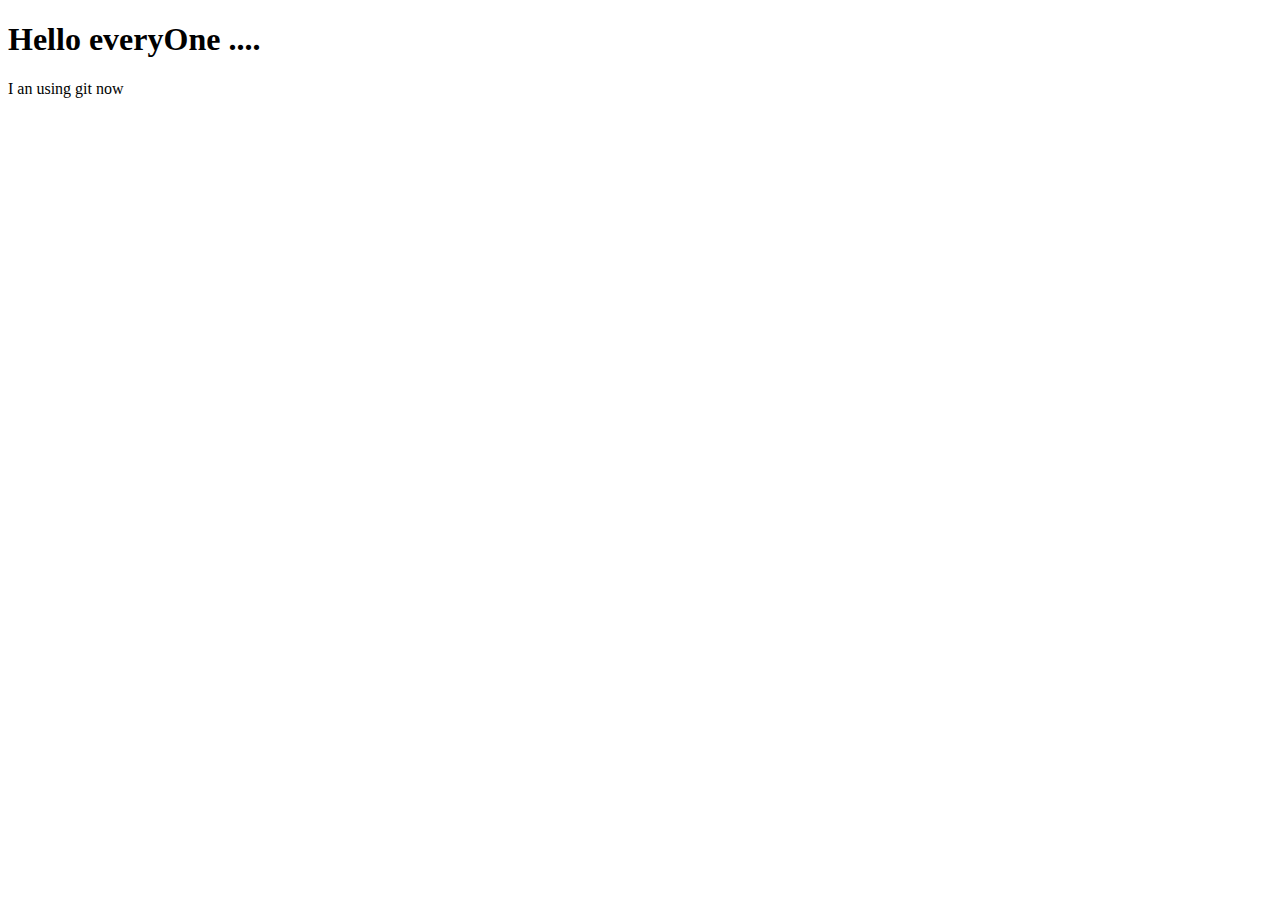
==== index.html @ 31f8b7e4 "index and css file added" ====
<!DOCTYPE html>
<html lang="en">
<head>
    <meta charset="UTF-8">
    <meta name="viewport" content="width=device-width, initial-scale=1.0">
    <meta http-equiv="X-UA-Compatible" content="ie=edge">
    <title>Home-Page</title>
</head>
<body>
    <h1>Hello everyOne ....</h1>
    <p class="font">I an using git now</p>
    
</body>
</html>
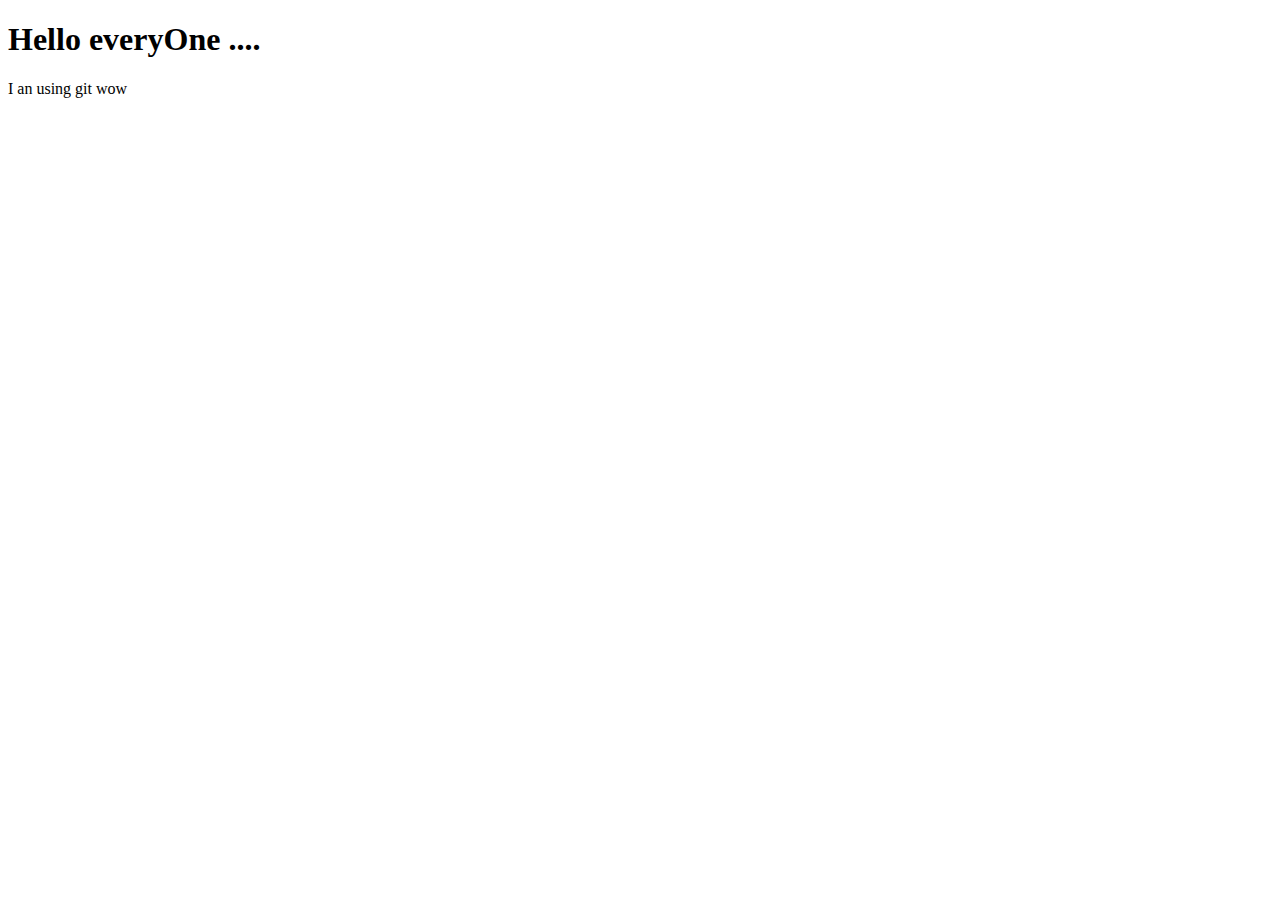
==== commit cb927ed3: "gitgnore file added" ====
--- a/index.html
+++ b/index.html
@@ -8,7 +8,7 @@
 </head>
 <body>
     <h1>Hello everyOne ....</h1>
-    <p class="font">I an using git now</p>
+    <p class="font">I an using git wow</p>
     
 </body>
 </html>